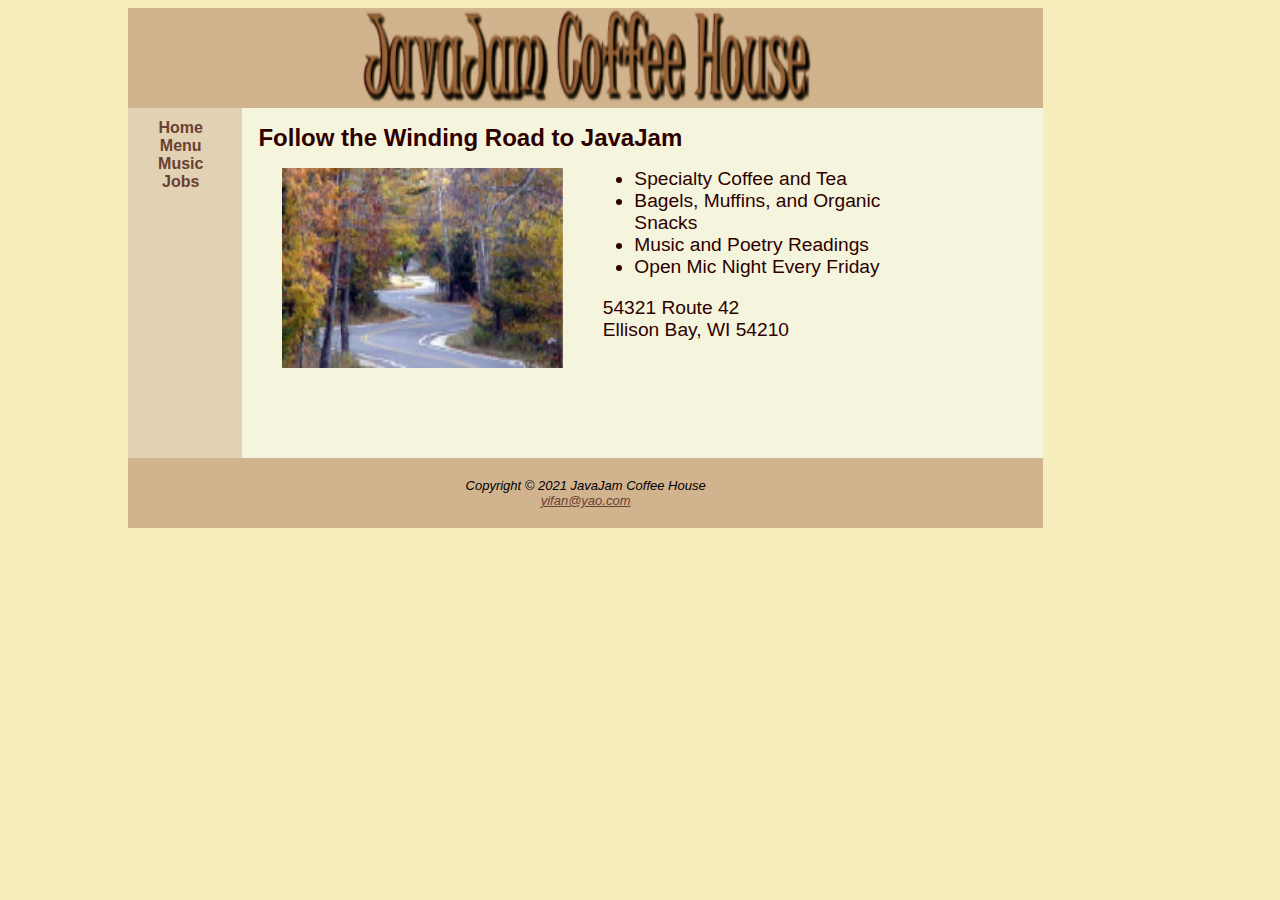
==== CaseStudy/index.html @ c4e956f0 "Case Study 4 init" ====
<!DOCTYPE html>
<html lang="en">
    <head>
        <title>JavaJam Coffee House</title>
        <meta charset="utf-8">
        <link rel="stylesheet" href="css/index.css">
    </head>
    <body>
        <header>
            <img src="assets/header.png">
        </header>
        <div id="LeftColumn">
            <nav>
                <a href="index.html"><strong>Home</strong></a> &nbsp;
                <a href="menu.html"><strong>Menu</strong></a> &nbsp;
                <a href="music.html"><strong>Music</strong></a> &nbsp;
                <a href="jobs.html"><strong>Jobs</strong></a> &nbsp;
            </nav>
        </div>
        <div id="RightColumn">
            <h2>Follow the Winding Road to JavaJam</h2>
            <div id="PhotoContainer">
                <img src="assets/photo.png">
            </div>
            <div id="DescriptionContainer">
                <ul>
                <li>Specialty Coffee and Tea</li>
                <li>Bagels, Muffins, and Organic Snacks</li>
                <li>Music and Poetry Readings</li>
                <li>Open Mic Night Every Friday</li>
            </ul>
            <p>
                54321 Route 42 
                <br>
                Ellison Bay, WI 54210
            </p></div>
            
        </div>
        <footer> 
            Copyright &copy; 2021 JavaJam Coffee House
            <br>
            <a href="mailto:yifan@yao.com">yifan@yao.com</a>
        </footer>
    </body>
</html>
---- CaseStudy/css/index.css ----
body {
    font-family:Verdana, Arial, sans-serif;
    background-color: #F6EFBD;
    margin-left: 10%;
    min-width: 800px;
}
header {
    background-color: #D1B38E;
    height: 100px;
    width: 80%;
    text-align: center;
}
header img {
    height: 100px;
    width: 50%;
}
#LeftColumn{
    float: left;
    width: 10%;
    height: 350px;
    background-color: #E2D1B2;
}
#RightColumn{
    margin-left: 10%;
    width: 70%;
    height: 350px;
    background-color: #F5F5DD;
}
#RightColumn h2 {
    margin: 0;
    padding: 2%;
    color: #2D0000;
}
#RightColumn ul{
    margin: 0 0 0 -3%;
    list-style-image: url(coffee.png)
}
#PhotoContainer {
    margin-left: 5%;
    float: left;
    width: 35%;
}
#PhotoContainer img{
    height: 200px;
    width: 100%;
}
#DescriptionContainer {
    margin-left: 45%;
    width: 35%;
    color: #2D0000;
    font-size: larger;
}
nav {
    text-align: center;
    padding: 10%;
}
nav a{
    margin: 10%;
    text-decoration: none;
    text-align: center;
    color: #694134;
}
nav a:focus{
    color: #A48268;
}
footer {
    width: 80%;
    background-color: #D1B38E;
    text-align: center;
    padding: 20px 0;
    font-style: italic;
    font-size: small;
}
footer a{
    margin: 30px;
    color: #694134;
}
footer a:focus{
    color: #A48268;
}
footer a:visited{
    color: #A48268;
}
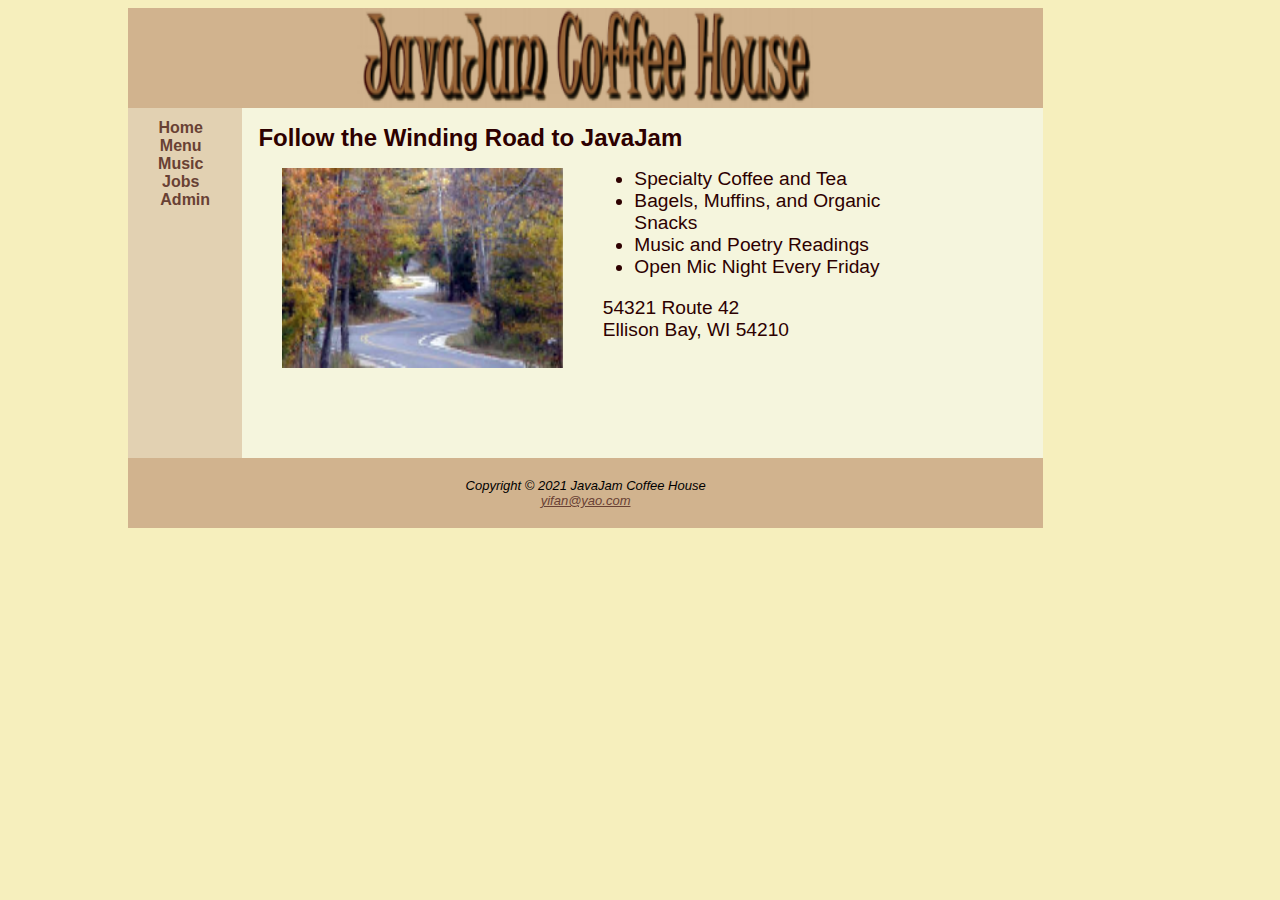
==== commit 5e0fcc70: "Add files via upload" ====
--- a/CaseStudy/index.html
+++ b/CaseStudy/index.html
@@ -15,6 +15,7 @@
                 <a href="menu.html"><strong>Menu</strong></a> &nbsp;
                 <a href="music.html"><strong>Music</strong></a> &nbsp;
                 <a href="jobs.html"><strong>Jobs</strong></a> &nbsp;
+				<a href="admin.php"><strong>Admin</strong></a>
             </nav>
         </div>
         <div id="RightColumn">
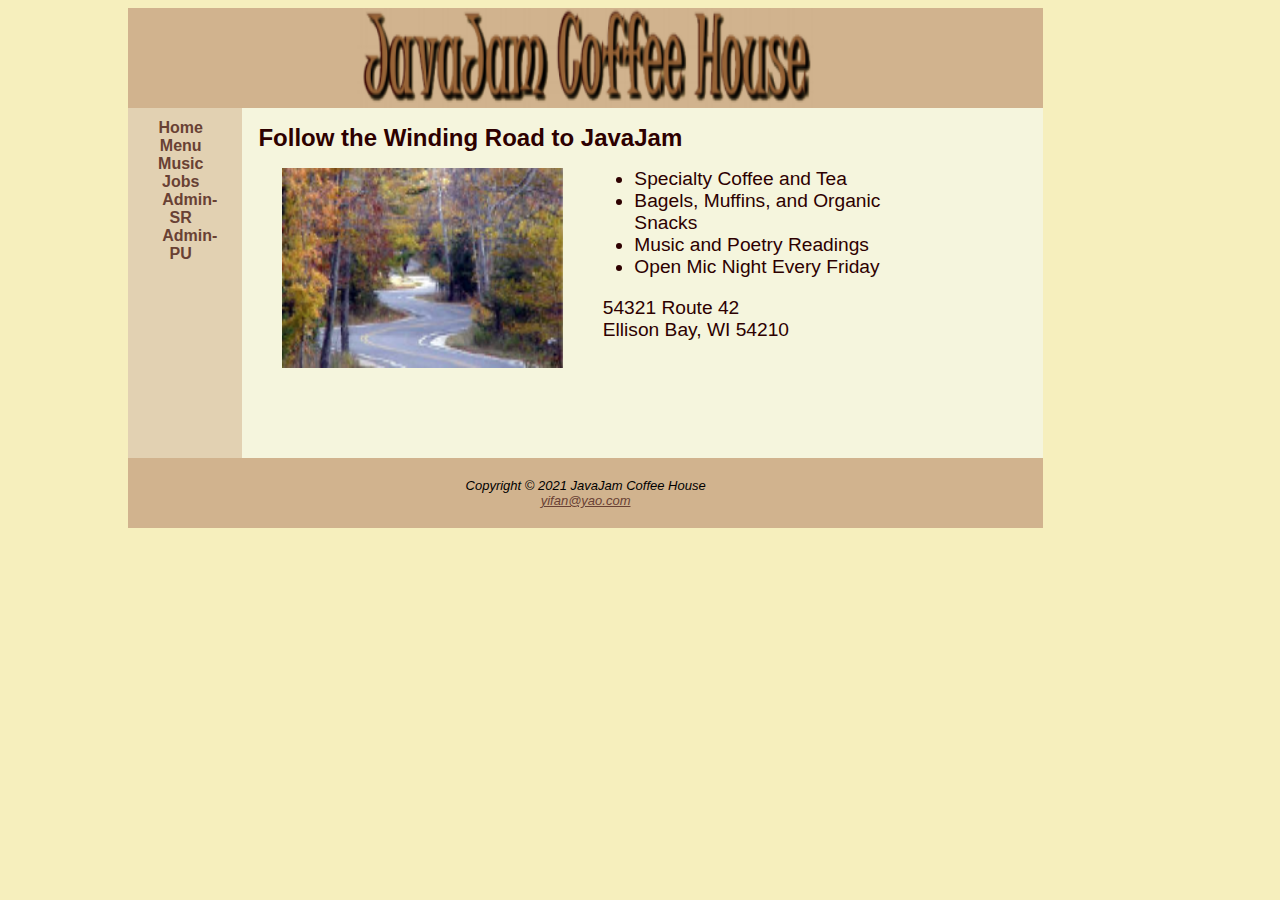
==== commit 116b80df: "merge main" ====
--- a/CaseStudy/index.html
+++ b/CaseStudy/index.html
@@ -15,7 +15,8 @@
                 <a href="menu.html"><strong>Menu</strong></a> &nbsp;
                 <a href="music.html"><strong>Music</strong></a> &nbsp;
                 <a href="jobs.html"><strong>Jobs</strong></a> &nbsp;
-				<a href="admin.php"><strong>Admin</strong></a>
+                <a href="sales_report.html"><strong>Admin-SR</strong></a>
+				<a href="Price_update.php"><strong>Admin-PU</strong></a>
             </nav>
         </div>
         <div id="RightColumn">
